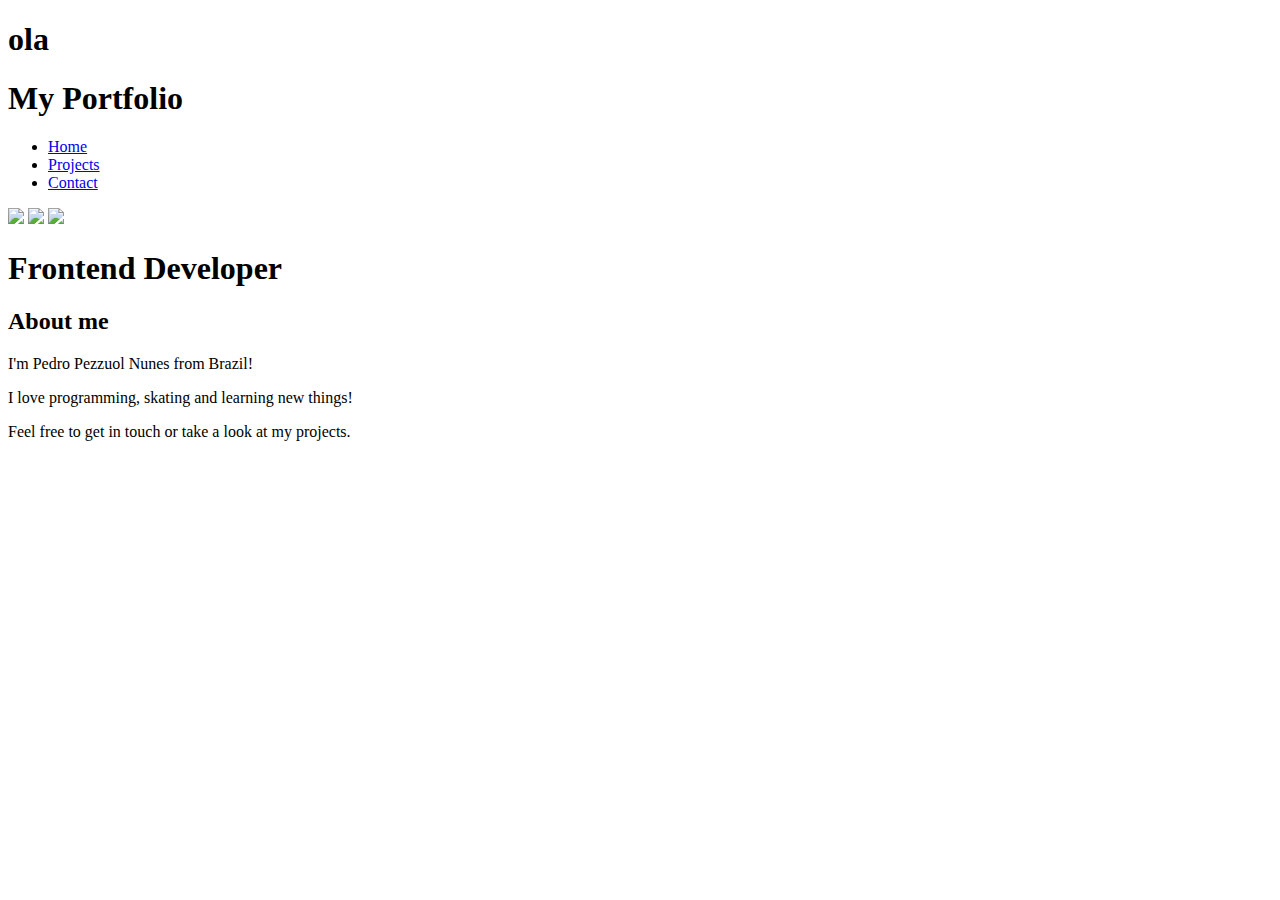
==== index.html @ 079c6804 "sei la" ====
<!DOCTYPE html>
<html lang="en">
<head>
    <meta charset="UTF-8">
    <meta http-equiv="X-UA-Compatible" content="IE=edge">
    <meta name="viewport" content="width=device-width, initial-scale=1.0">
    <link rel="stylesheet"href="https://cdnjs.cloudflare.com/ajax/libs/animate.css/4.1.1/animate.min.css"/>
    <title>Pedro Pezzuol Nunes</title>
    <link rel="stylesheet" href="estilo.css">
</head>
<body>
    <header>
        <h1>ola</h1>
        <div class="logo">
            <h1 class="title  animate__animated animate__bounceInLeft">My Portfolio</h1>
        </div>

        <nav>
            <ul>
                <li><a href="index.html">Home</a></li>
                <li><a href="projects/index.html">Projects</a></li>
                <li><a href="contact/index.html">Contact</a></li>
            </ul>
        </nav>
        <div class="social">
            <a href="https://twitter.com"><img src="imagem/twitter.png" class="twitter"></a>
            <a href="https://github.com"><img src="imagem/github.png" class="instagram"></a>
            <a href="https://youtube.com"><img src="imagem/youtube.png" class="youtube"></a>
        </div>
    </header>
    <main>
        <section class="main-h1">
            <h1>Frontend <span class="developer">Developer</span></h1>
        </section>

        <section>   
            <div class="sobre-mim">
                <h2 class="sobre-mim-title">About me</h2>
                <p>I'm Pedro Pezzuol Nunes from Brazil!</p>
                <p>I love programming, skating and learning new things!</p>
                <p>Feel free to get in touch or take a look at my projects.</p>
                
            </div>
        </section>
    </main>
</body>
</html>
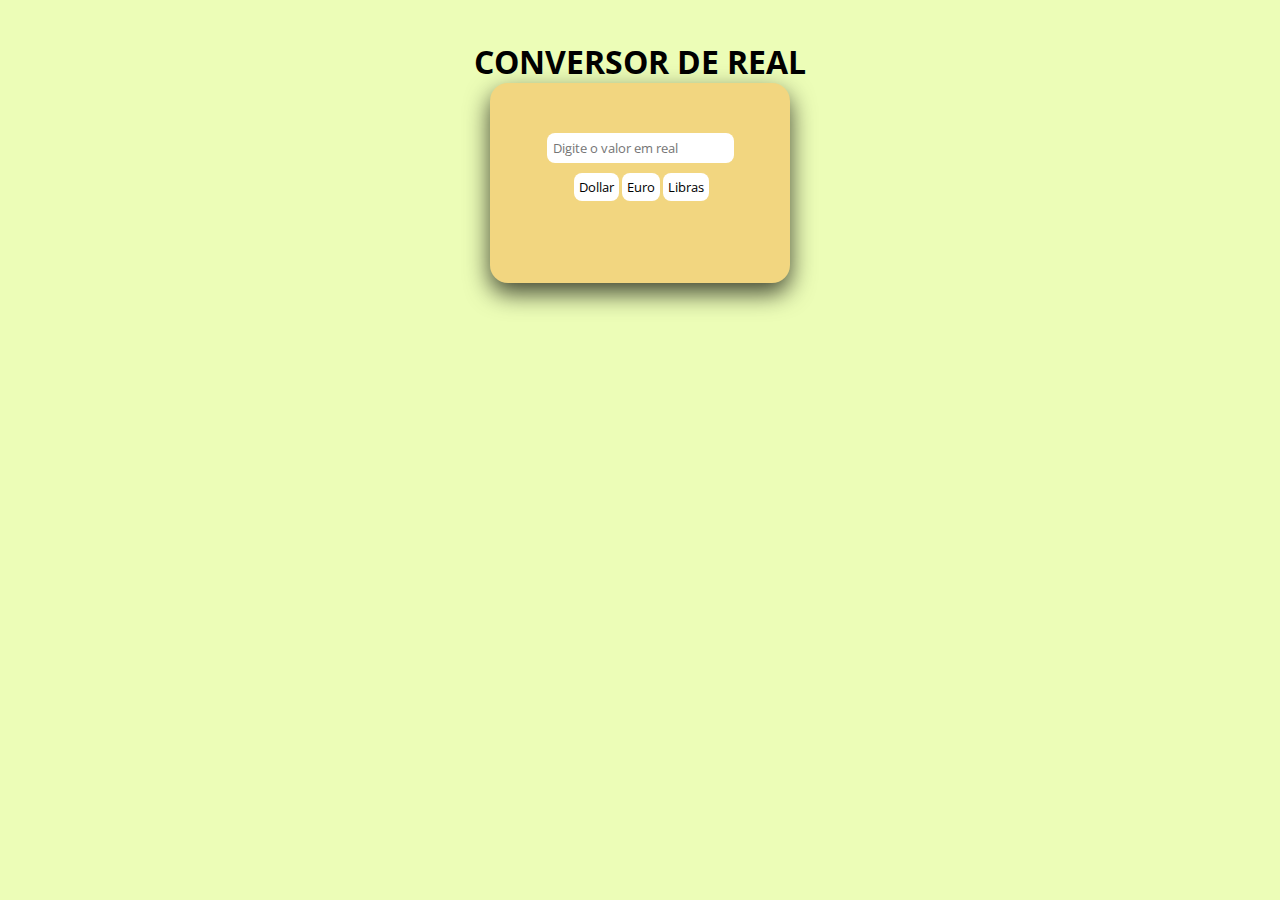
==== commit 110f374e: "Add files via upload" ====
--- a/index.html
+++ b/index.html
@@ -1,47 +1,31 @@
-<!DOCTYPE html>
-<html lang="en">
-<head>
-    <meta charset="UTF-8">
-    <meta http-equiv="X-UA-Compatible" content="IE=edge">
-    <meta name="viewport" content="width=device-width, initial-scale=1.0">
-    <link rel="stylesheet"href="https://cdnjs.cloudflare.com/ajax/libs/animate.css/4.1.1/animate.min.css"/>
-    <title>Pedro Pezzuol Nunes</title>
-    <link rel="stylesheet" href="estilo.css">
-</head>
-<body>
-    <header>
-        <h1>ola</h1>
-        <div class="logo">
-            <h1 class="title  animate__animated animate__bounceInLeft">My Portfolio</h1>
-        </div>
-
-        <nav>
-            <ul>
-                <li><a href="index.html">Home</a></li>
-                <li><a href="projects/index.html">Projects</a></li>
-                <li><a href="contact/index.html">Contact</a></li>
-            </ul>
-        </nav>
-        <div class="social">
-            <a href="https://twitter.com"><img src="imagem/twitter.png" class="twitter"></a>
-            <a href="https://github.com"><img src="imagem/github.png" class="instagram"></a>
-            <a href="https://youtube.com"><img src="imagem/youtube.png" class="youtube"></a>
-        </div>
-    </header>
-    <main>
-        <section class="main-h1">
-            <h1>Frontend <span class="developer">Developer</span></h1>
-        </section>
-
-        <section>   
-            <div class="sobre-mim">
-                <h2 class="sobre-mim-title">About me</h2>
-                <p>I'm Pedro Pezzuol Nunes from Brazil!</p>
-                <p>I love programming, skating and learning new things!</p>
-                <p>Feel free to get in touch or take a look at my projects.</p>
-                
-            </div>
-        </section>
-    </main>
-</body>
-</html>+<!DOCTYPE html>
+<html lang="en">
+<head>
+    <meta charset="UTF-8">
+    <meta http-equiv="X-UA-Compatible" content="IE=edge">
+    <meta name="viewport" content="width=device-width, initial-scale=1.0">
+    <title>Document</title>
+    <link href="style.css" rel="stylesheet">
+    <script src="script.js" defer></script>
+</head>
+<body>
+    <div class="container1">
+        <div class="titulo">
+            <h1>Conversor de real</h1>
+        </div>
+        
+        <section>
+            <div class="container">
+                <input placeholder="Digite o valor em real"class="valor" type="number">
+                <div class="btn">
+                    <button id="dollar" type="submit">Dollar</button>
+                    <button id="euro" type="submit">Euro</button>
+                    <button id="libra" type="submit">Libras</button>
+                </div>
+            </div>
+            <div class="resultado-div">a</div>
+        </section>
+
+    </div>
+</body>
+</html>
--- a/style.css
+++ b/style.css
@@ -0,0 +1,90 @@
+@import url('https://fonts.googleapis.com/css2?family=Open+Sans&display=swap');
+
+*{
+    padding: 0;
+    margin: 0;
+    box-sizing:border-box;
+    font-family: 'Open Sans', sans-serif;
+}
+
+body{
+    background-color: #ecfdb7;
+    width: 100%;
+    height: 100vh;
+}
+
+.container1{
+    width: 100%;
+    height: 100vh;
+    display: flex;
+    align-items: center;
+    justify-content: start;
+    flex-direction: column;
+}
+
+section{
+    width: 300px;
+    height: 200px;
+    background-color: #f2d680;
+    border-radius: 18px;
+    box-shadow: 0px 10px 24px #000000bb;
+    display: flex;
+    justify-content: center;
+    align-items: center;
+    flex-direction: column;
+}
+
+#dollar, #euro, #libra{
+    border-radius: 8px;
+    border: 1px solid transparent;
+    padding: 4px;
+    margin-top: 10px;
+    margin-left: 3px;
+    background-color: white;
+}
+
+#dollar:hover, #euro:hover, #libra:hover{
+    background-color: rgb(235, 235, 235);
+}
+
+section input:hover, #dollar:hover, #euro:hover, #libra:hover{
+    border: 1px solid black;
+}
+input{
+    width: 100%;
+    outline: none;
+    border: 1px solid transparent;
+    border-radius: 8px;
+    padding: 5px;
+}
+input[type=number]::-webkit-inner-spin-button { 
+    -webkit-appearance: none;
+}
+
+.container{
+    display: flex;
+    flex-direction: column;
+    align-items: center;
+    justify-content: center;
+}
+
+.titulo{
+    text-align: center;
+    margin-top: 40px;
+    text-transform: uppercase;
+}
+
+.btn{
+    display: flex;
+    width: 50%;
+    bottom: 80px;
+    justify-content: center;
+}
+
+.resultado-div{
+    color: transparent;
+    text-align: center;
+    width: 100%;
+    margin-top: 10px;
+    cursor: default;
+}